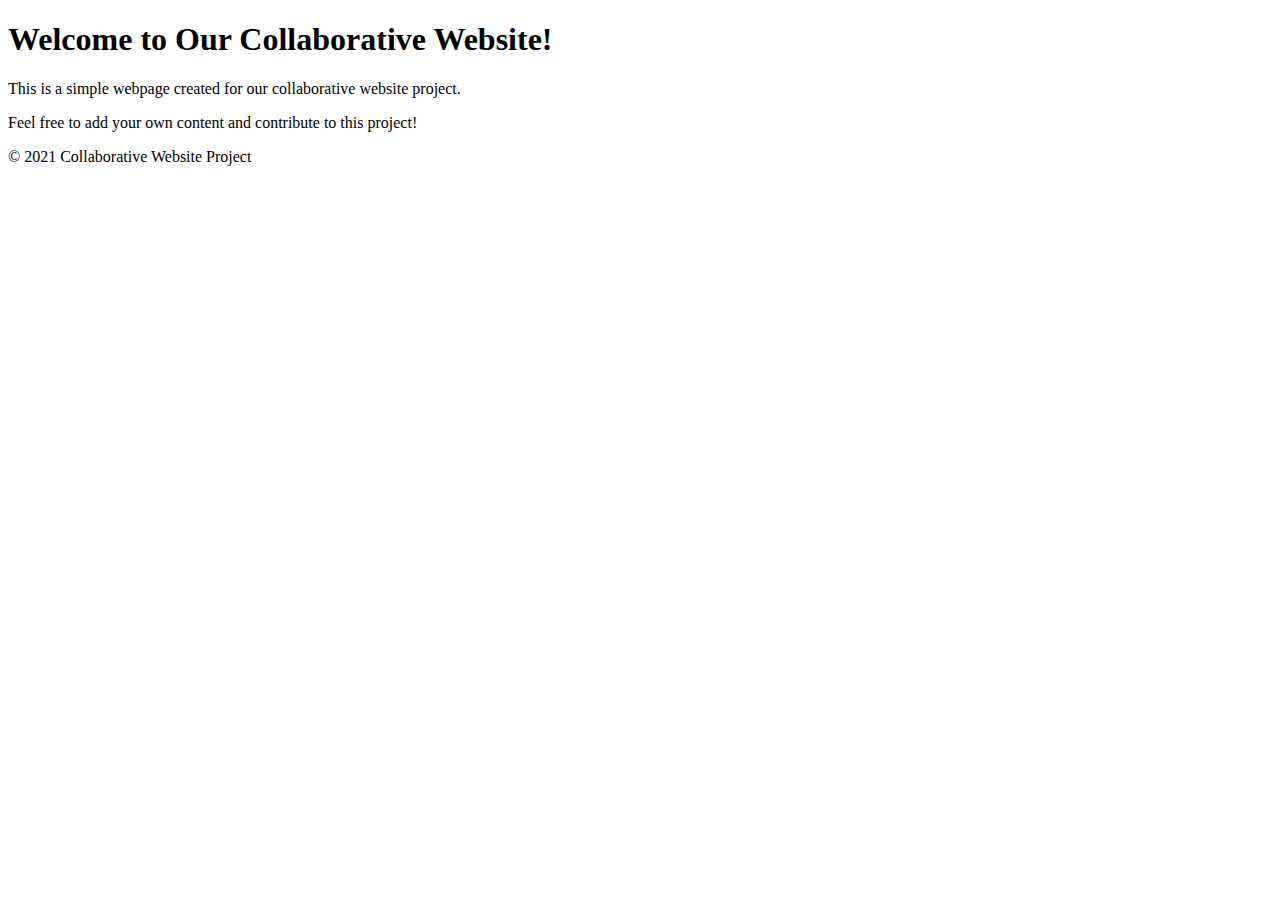
==== collaborative-webpage/index.html @ 24b59e29 "new changes for css to run" ====
<!DOCTYPE html>
<html lang="en">
<head>
    <meta charset="UTF-8">
    <meta name="viewport" content="width=device-width, initial-scale=1.0">
    <title>Simple Webpage</title>
    <link rel="stylesheet" href="style.css">
    <link rel="stylesheet" href="style.css">
</head>
<body>
    <header>
        <h1>Welcome to Our Collaborative Website!</h1>
    </header>
    <div class="content">
        <p>This is a simple webpage created for our collaborative website project.</p>
        <p>Feel free to add your own content and contribute to this project!</p>
    </div>
    <footer>
        <p>&copy; 2021 Collaborative Website Project</p>
    </footer>
</body>
</html>
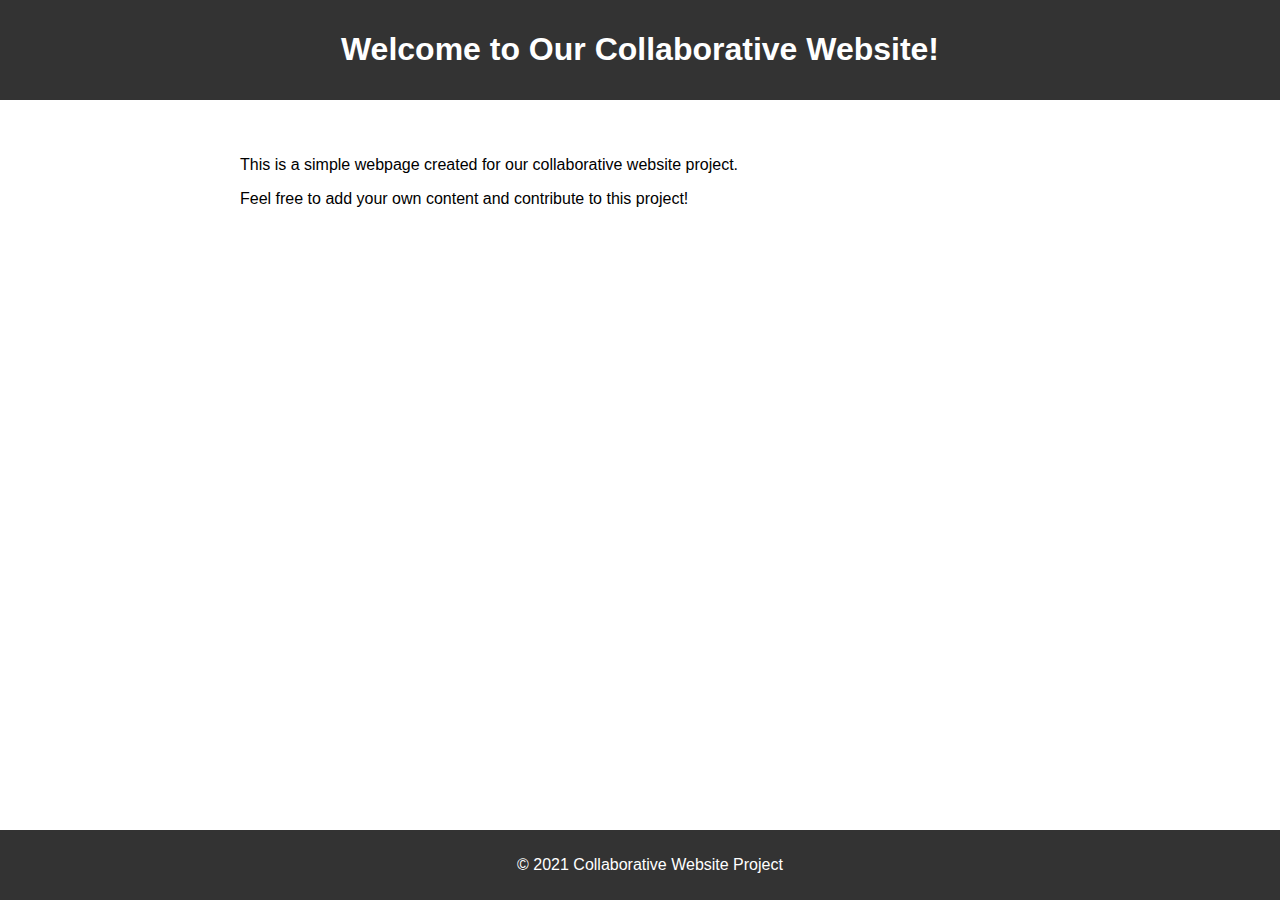
==== commit 5f776532: "Update index.html for css to run 2" ====
--- a/collaborative-webpage/index.html
+++ b/collaborative-webpage/index.html
@@ -4,8 +4,7 @@
     <meta charset="UTF-8">
     <meta name="viewport" content="width=device-width, initial-scale=1.0">
     <title>Simple Webpage</title>
-    <link rel="stylesheet" href="style.css">
-    <link rel="stylesheet" href="style.css">
+    <link rel="stylesheet" href="styles.css">
 </head>
 <body>
     <header>
--- a/collaborative-webpage/styles.css
+++ b/collaborative-webpage/styles.css
@@ -0,0 +1,28 @@
+body {
+    font-family: Arial, sans-serif;
+    margin: 0;
+    padding: 0;
+}
+
+header {
+    background-color: #333;
+    color: #fff;
+    text-align: center;
+    padding: 10px;
+}
+
+.content {
+    max-width: 800px;
+    margin: 20px auto;
+    padding: 20px;
+}
+
+footer {
+    background-color: #333;
+    color: #fff;
+    text-align: center;
+    padding: 10px;
+    position: fixed;
+    bottom: 0;
+    width: 100%;
+}
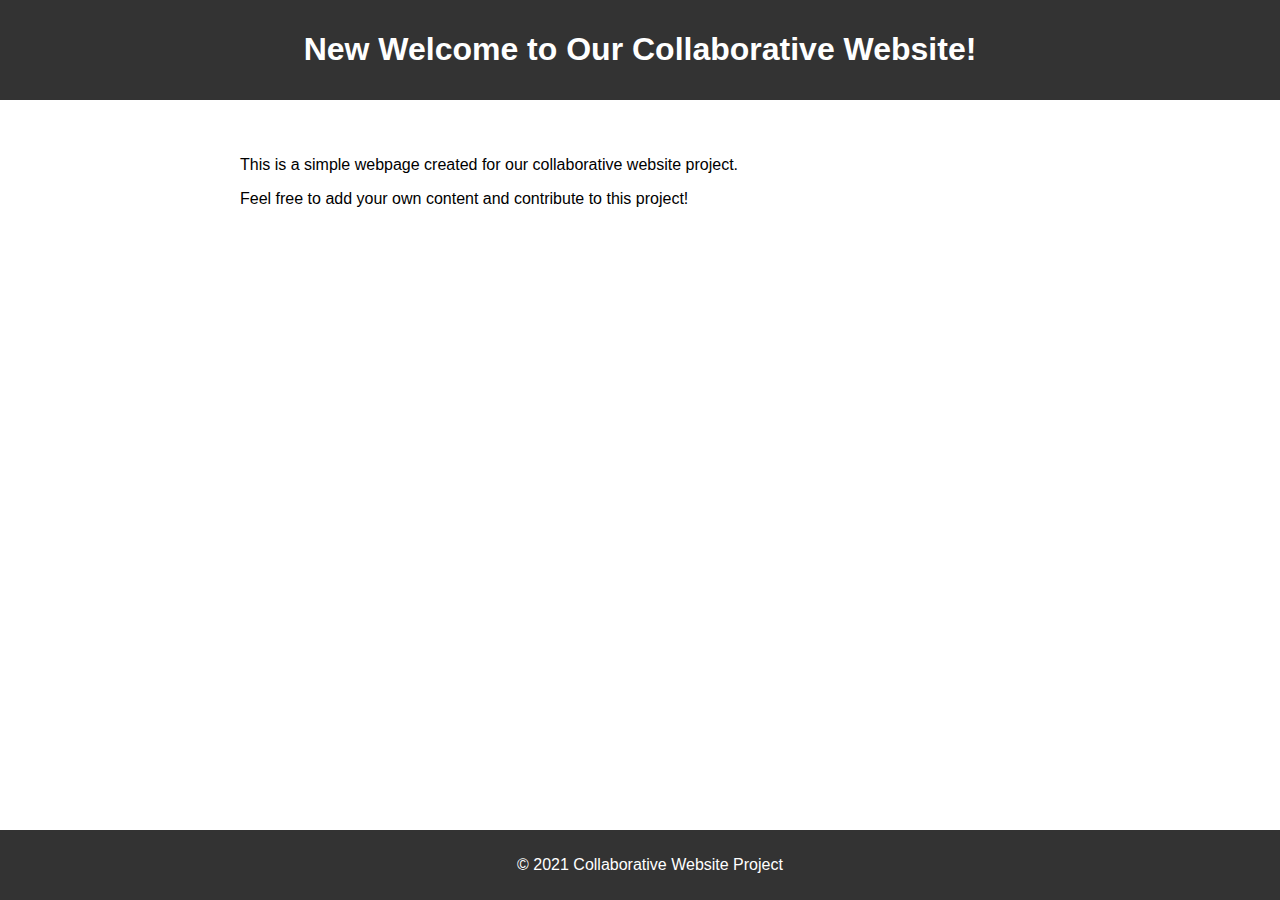
==== commit 74cb0f72: "feature-header new header" ====
--- a/collaborative-webpage/index.html
+++ b/collaborative-webpage/index.html
@@ -8,7 +8,7 @@
 </head>
 <body>
     <header>
-        <h1>Welcome to Our Collaborative Website!</h1>
+        <h1> New Welcome to Our Collaborative Website!</h1>
     </header>
     <div class="content">
         <p>This is a simple webpage created for our collaborative website project.</p>
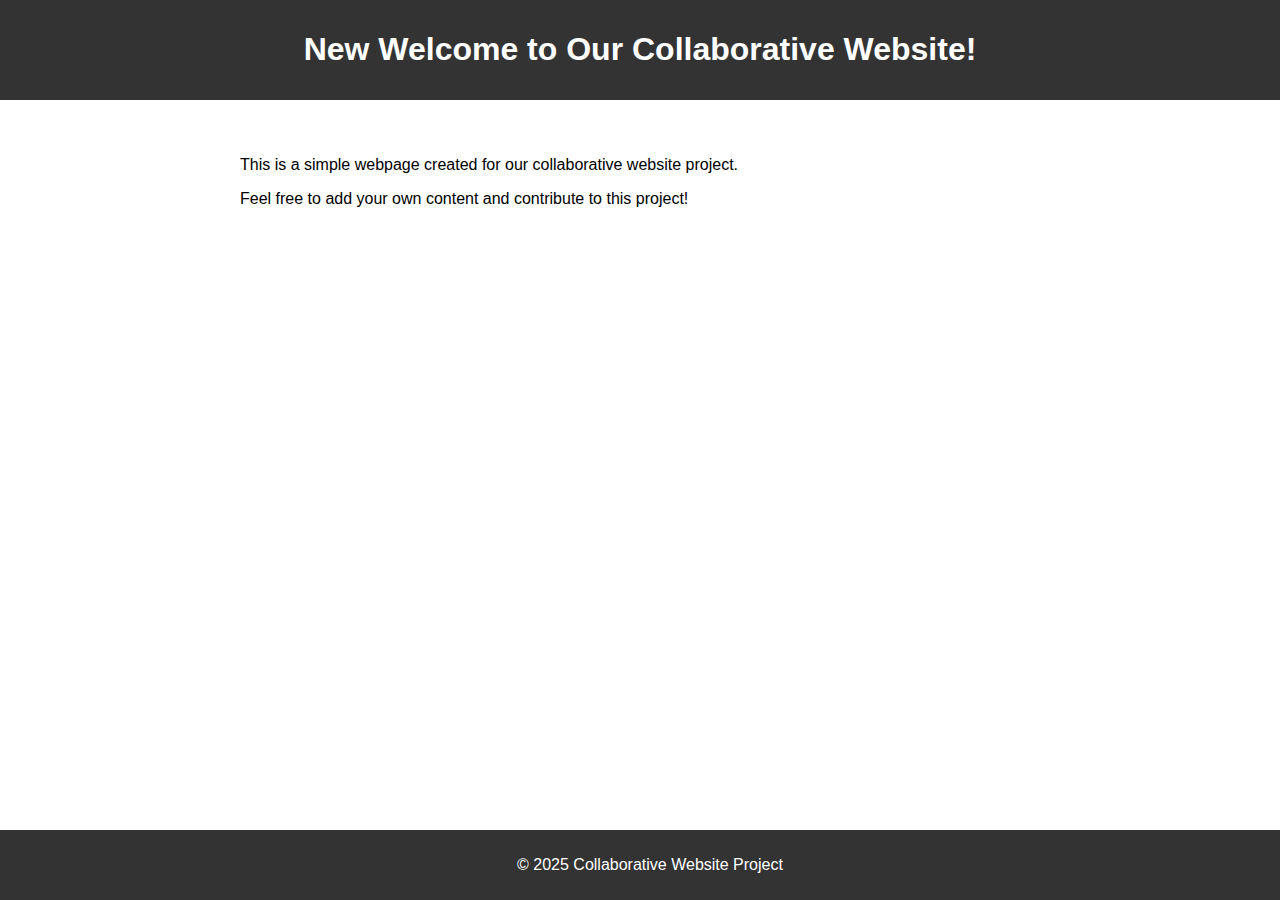
==== commit e981c0c2: "updated footer" ====
--- a/collaborative-webpage/index.html
+++ b/collaborative-webpage/index.html
@@ -15,7 +15,7 @@
         <p>Feel free to add your own content and contribute to this project!</p>
     </div>
     <footer>
-        <p>&copy; 2021 Collaborative Website Project</p>
+        <p>&copy; 2025 Collaborative Website Project</p>
     </footer>
 </body>
 </html>
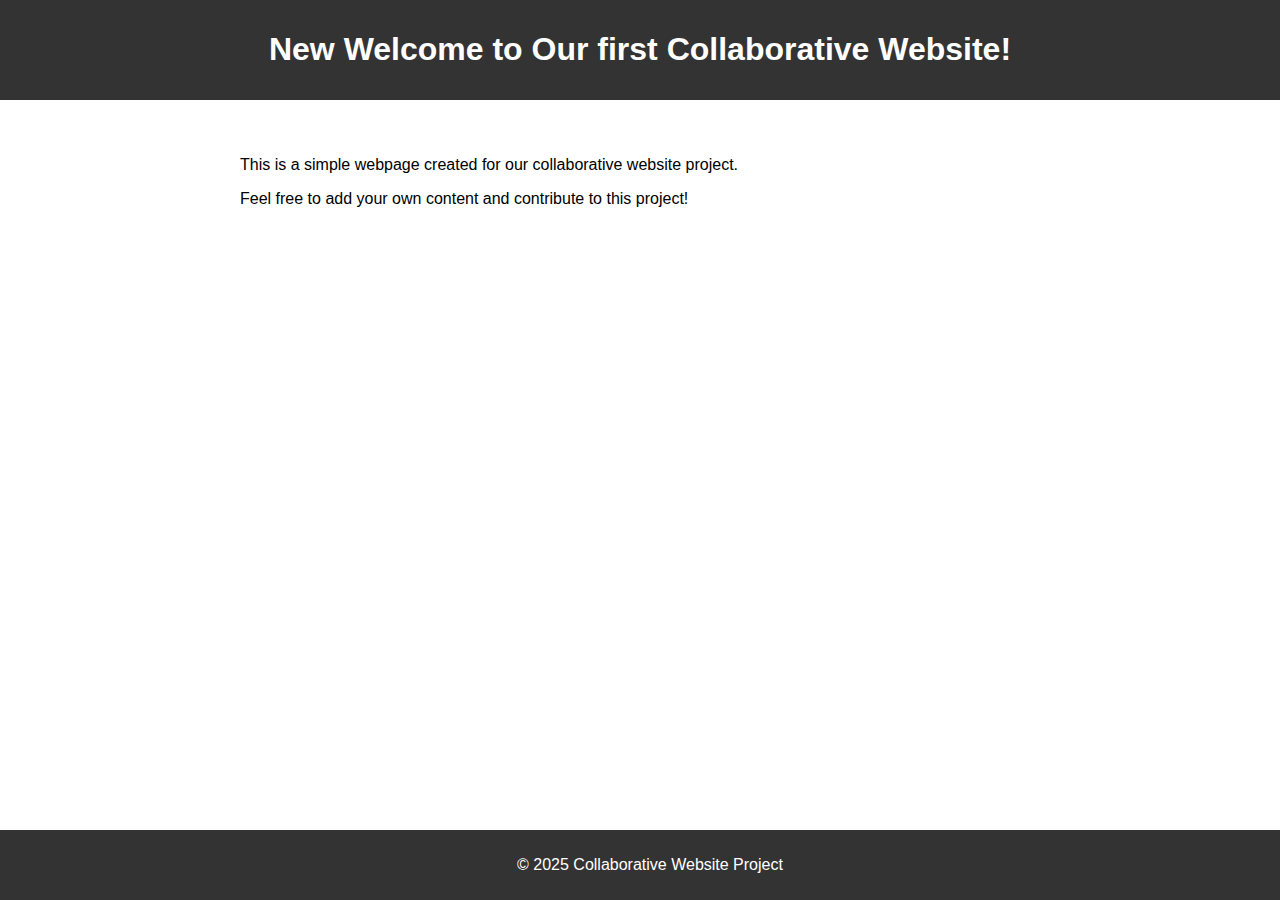
==== commit e94258e4: "modified header" ====
--- a/collaborative-webpage/index.html
+++ b/collaborative-webpage/index.html
@@ -8,7 +8,7 @@
 </head>
 <body>
     <header>
-        <h1> New Welcome to Our Collaborative Website!</h1>
+        <h1> New Welcome to Our first Collaborative Website!</h1>
     </header>
     <div class="content">
         <p>This is a simple webpage created for our collaborative website project.</p>
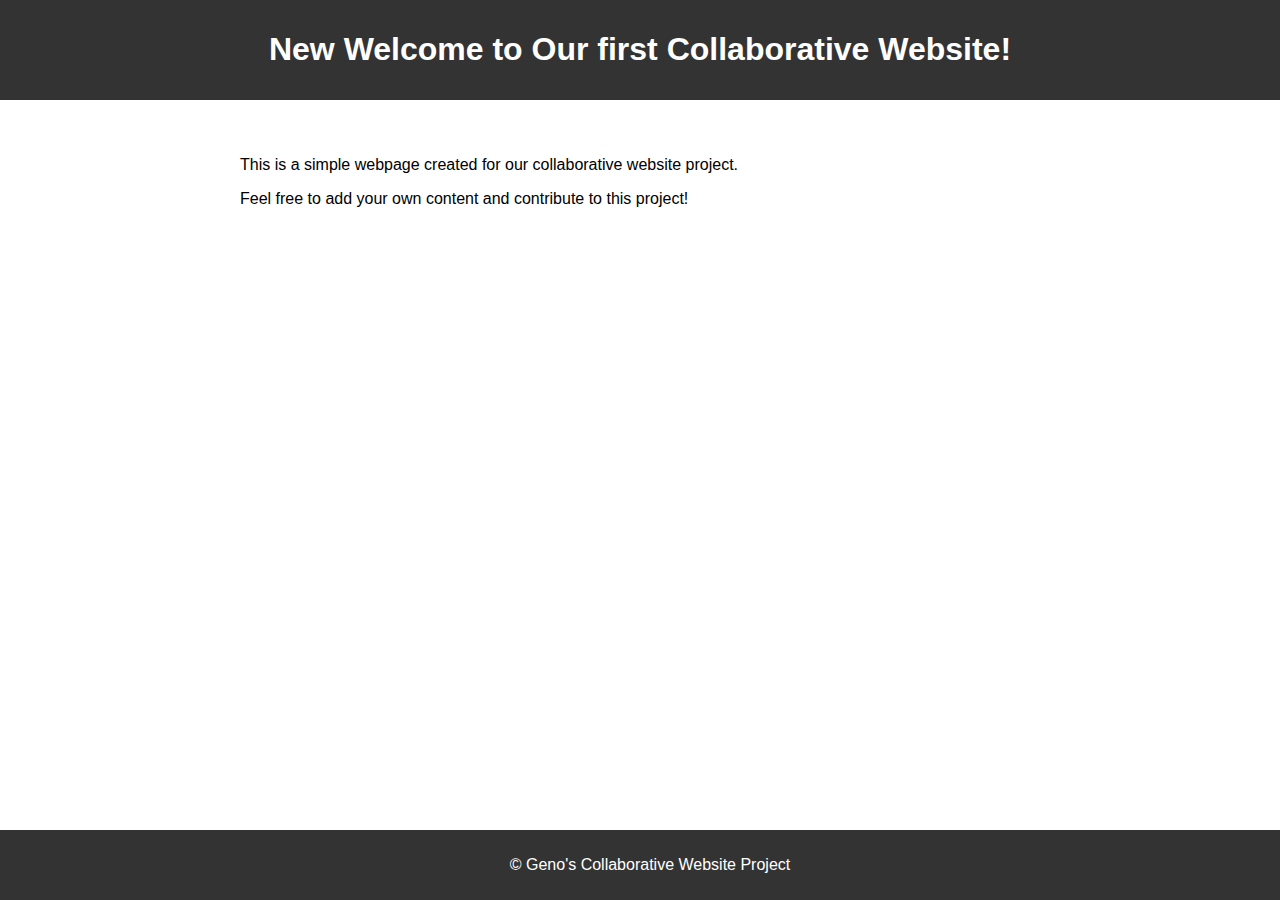
==== commit 7df74214: "edited footer" ====
--- a/collaborative-webpage/index.html
+++ b/collaborative-webpage/index.html
@@ -15,7 +15,7 @@
         <p>Feel free to add your own content and contribute to this project!</p>
     </div>
     <footer>
-        <p>&copy; 2025 Collaborative Website Project</p>
+        <p>&copy; Geno's Collaborative Website Project</p>
     </footer>
 </body>
 </html>
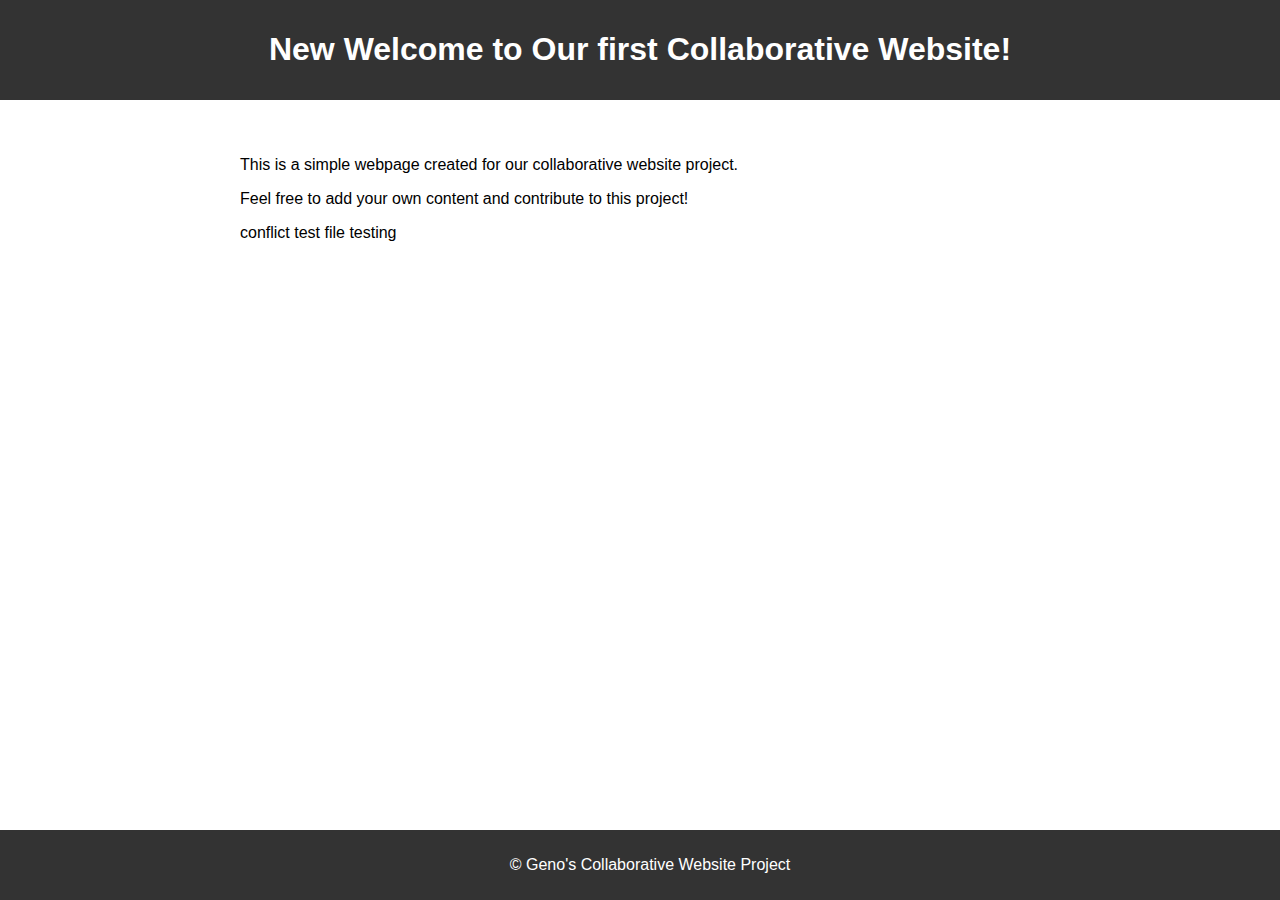
==== commit 7f301620: "conflict in index.html" ====
--- a/collaborative-webpage/index.html
+++ b/collaborative-webpage/index.html
@@ -13,6 +13,7 @@
     <div class="content">
         <p>This is a simple webpage created for our collaborative website project.</p>
         <p>Feel free to add your own content and contribute to this project!</p>
+	<P> conflict test file testing </p>
     </div>
     <footer>
         <p>&copy; Geno's Collaborative Website Project</p>
